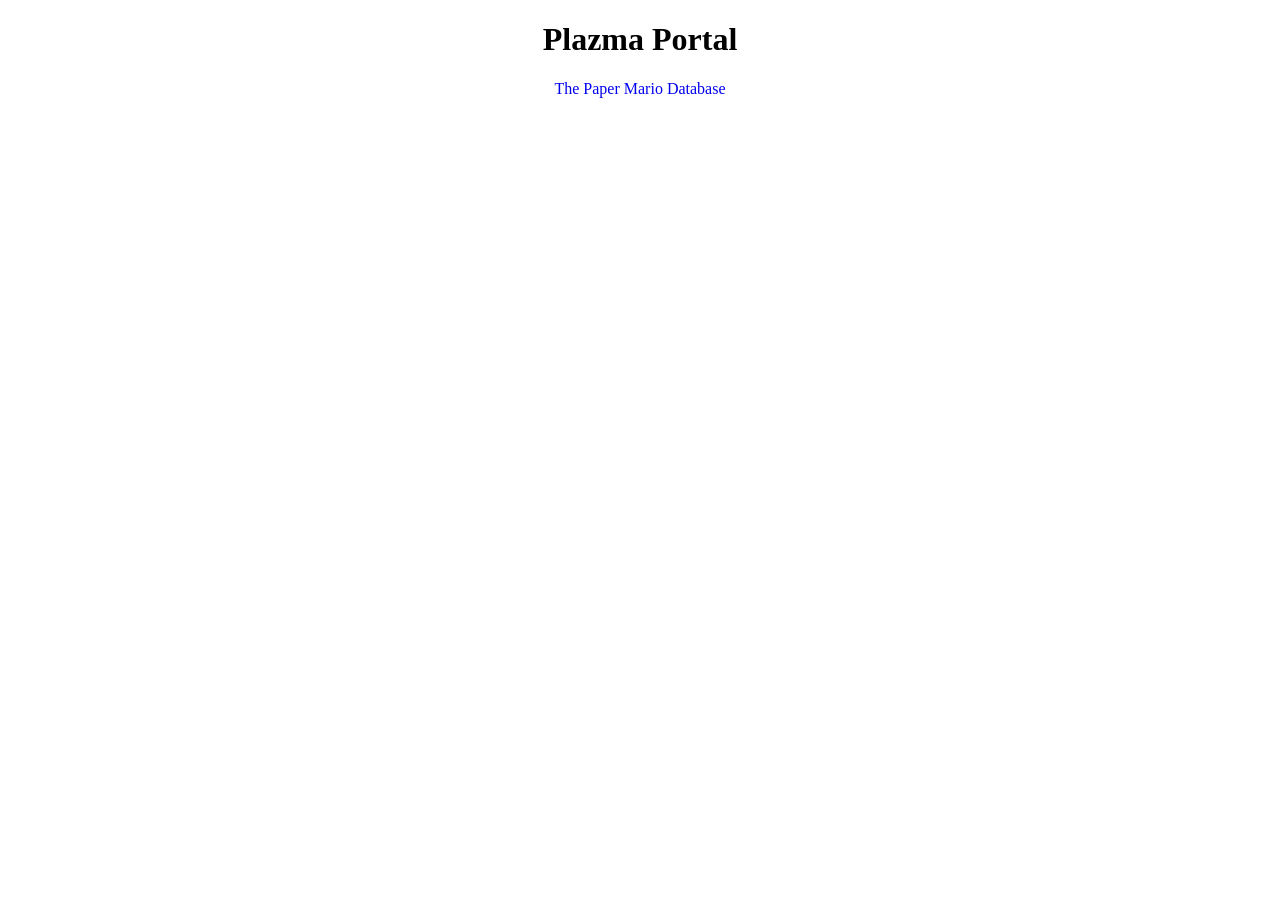
==== index.html @ 5711ddc8 "Centered styling." ====
<!DOCTYPE html>
<html lang="en">
<head>
    <meta charset="UTF-8">
    <meta name="viewport" content="width=device-width, initial-scale=1.0">
    <title>Plazma Portal</title>
    <link rel="stylesheet" href="./styles/index.css">
</head>
<body>
    <header>
        <h1>Plazma Portal</h1>
    </header>
    <nav>
        <ul>
            <li><a href="https://plazmazist.github.io/PaperMarioDatabase/">The Paper Mario Database</a></li>
        </ul>
    </nav>
</body>
</html>
---- styles/index.css ----
body {
    align-items: center;
    text-align: center;
}

nav ul {
    list-style-type: none;
    padding: 0;
    margin: 0;
}

nav li {
    display: inline;
}

nav a {
    text-decoration: none;
}
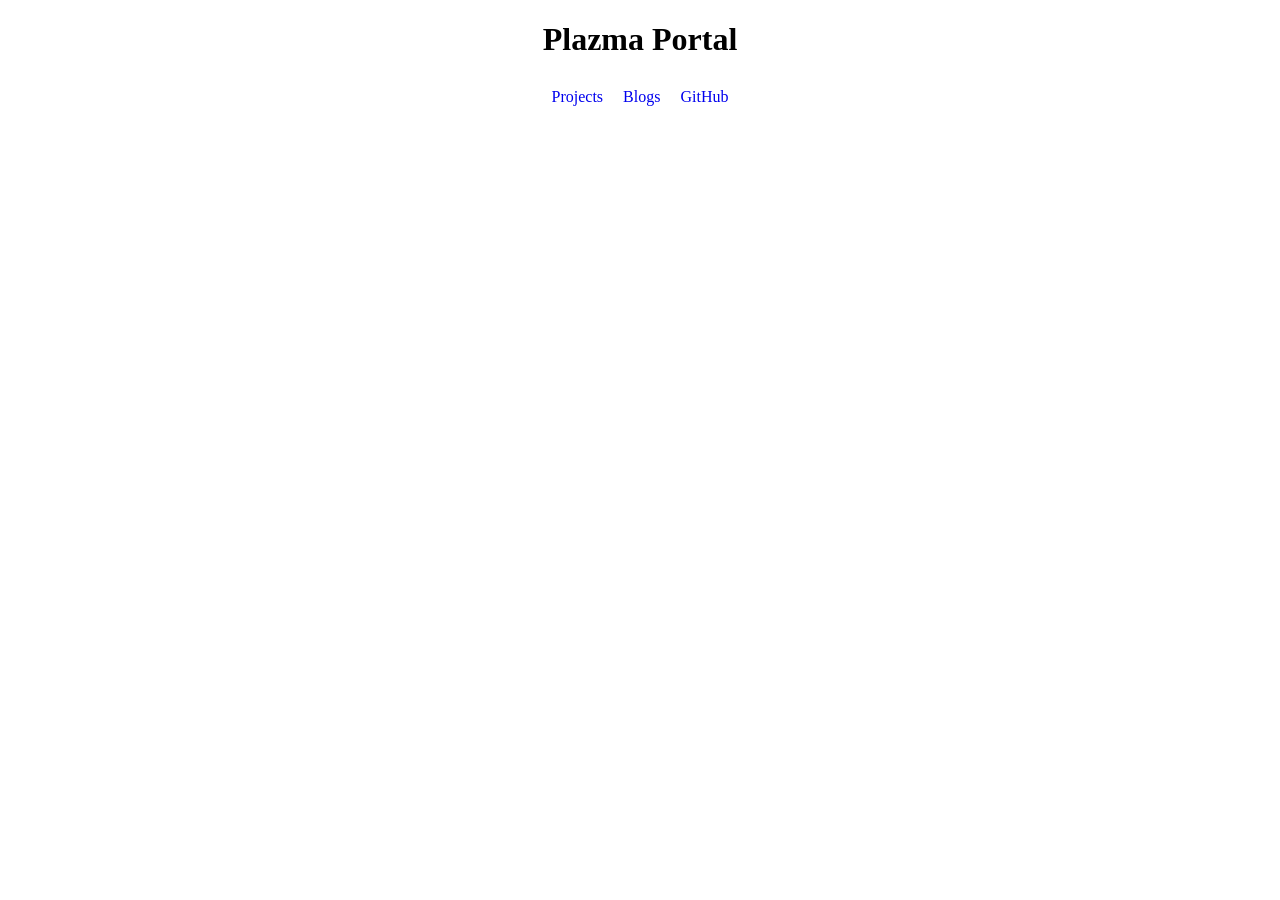
==== commit c03e9e94: "added navigation bar." ====
--- a/index.html
+++ b/index.html
@@ -5,15 +5,11 @@
     <meta name="viewport" content="width=device-width, initial-scale=1.0">
     <title>Plazma Portal</title>
     <link rel="stylesheet" href="./styles/index.css">
+    <script src="scripts/navbar/navbar.js"></script>
 </head>
 <body>
     <header>
         <h1>Plazma Portal</h1>
     </header>
-    <nav>
-        <ul>
-            <li><a href="https://plazmazist.github.io/PaperMarioDatabase/">The Paper Mario Database</a></li>
-        </ul>
-    </nav>
 </body>
 </html>
--- a/styles/index.css
+++ b/styles/index.css
@@ -1,18 +1,4 @@
 body {
     align-items: center;
     text-align: center;
-}
-
-nav ul {
-    list-style-type: none;
-    padding: 0;
-    margin: 0;
-}
-
-nav li {
-    display: inline;
-}
-
-nav a {
-    text-decoration: none;
 }
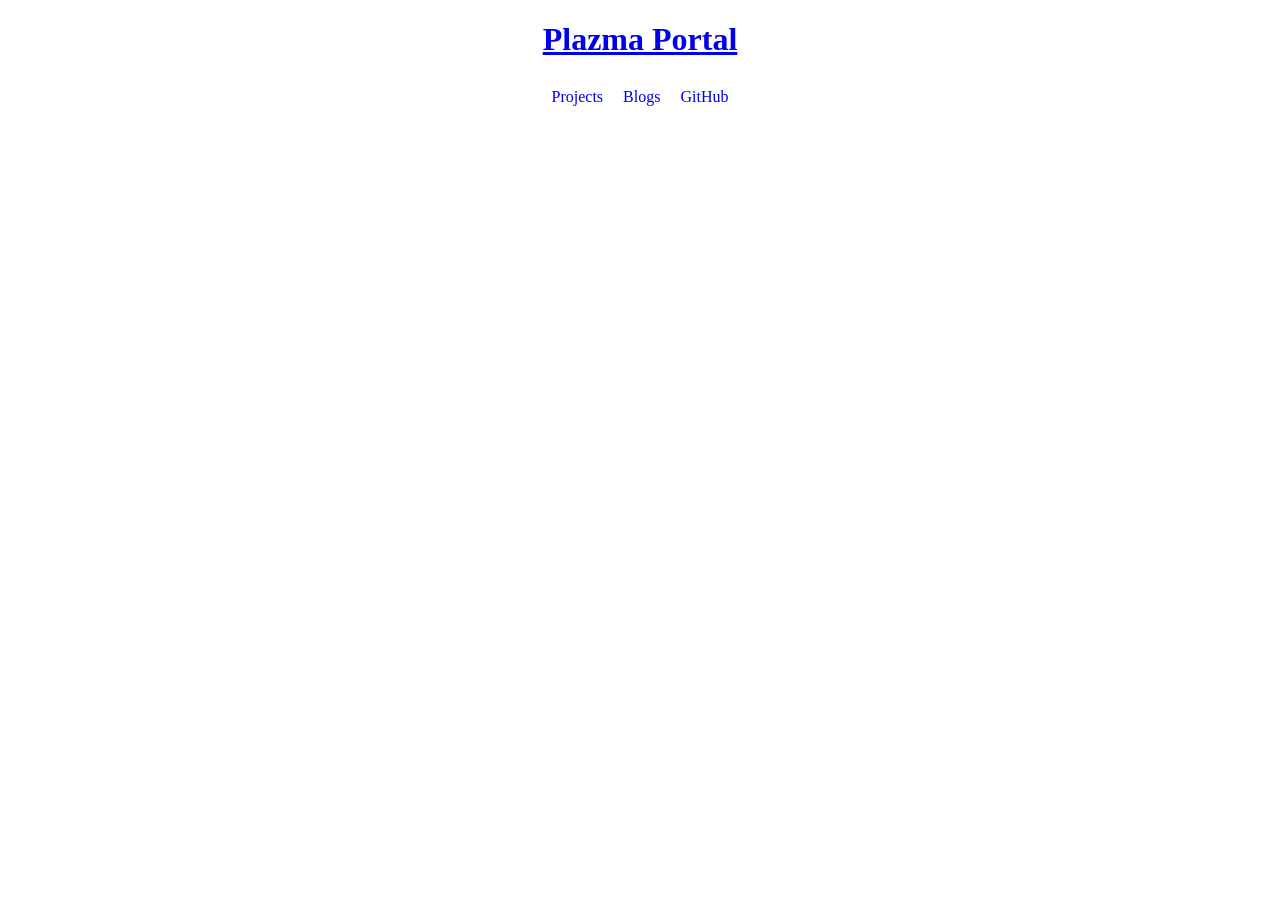
==== commit 0abed1ac: "Improved links." ====
--- a/index.html
+++ b/index.html
@@ -4,12 +4,12 @@
     <meta charset="UTF-8">
     <meta name="viewport" content="width=device-width, initial-scale=1.0">
     <title>Plazma Portal</title>
-    <link rel="stylesheet" href="./styles/index.css">
-    <script src="scripts/navbar/navbar.js"></script>
+    <link rel="stylesheet" href="/styles/index.css">
+    <script src="/scripts/navbar/navbar.js"></script>
 </head>
 <body>
     <header>
-        <h1>Plazma Portal</h1>
+        <a href="/"><h1>Plazma Portal</h1></a>
     </header>
 </body>
 </html>
